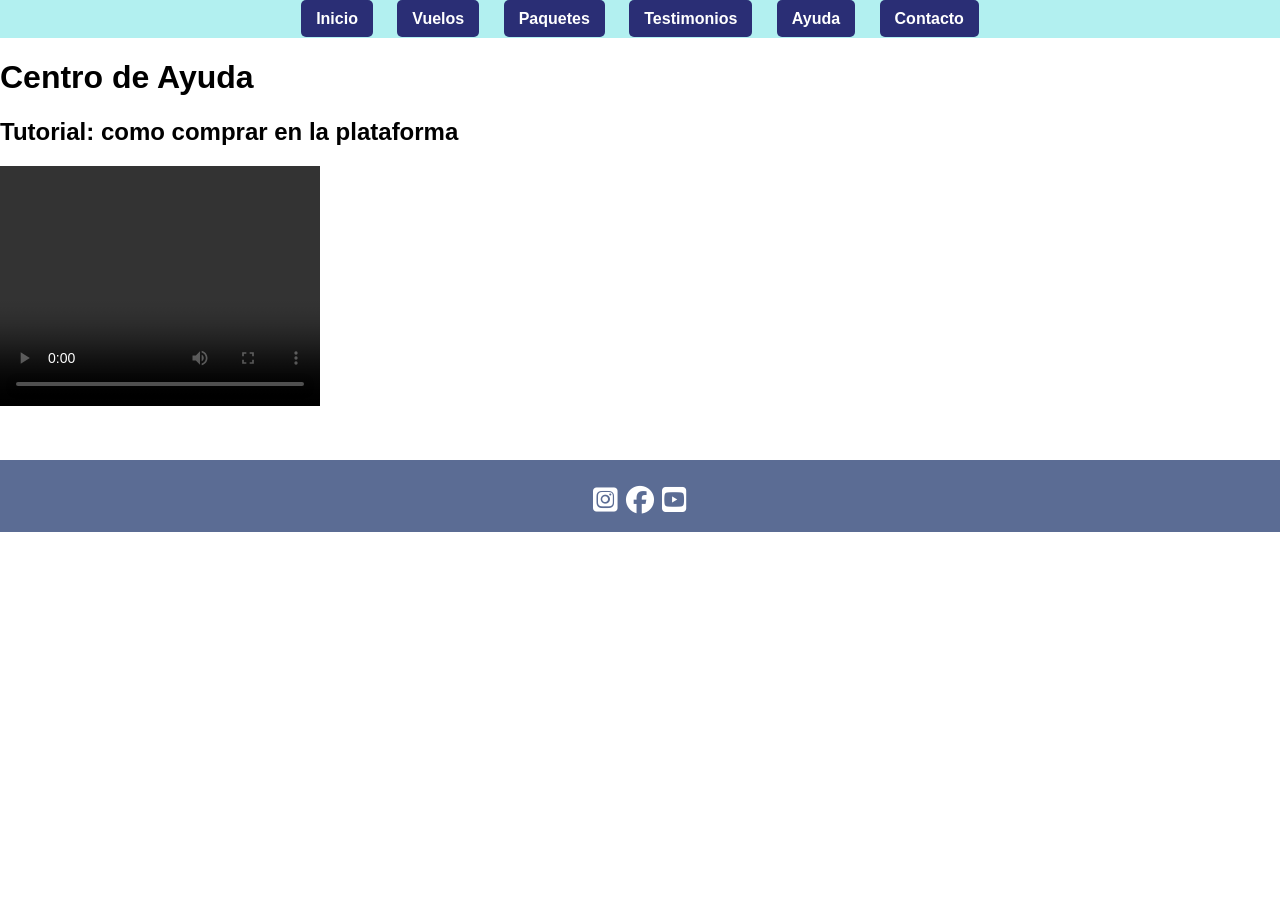
==== pages/ayuda.html @ ff65e7a3 "subi archivos" ====
<!DOCTYPE html>
<html lang="es">
    <head>
    <meta charset="UTF-8">
    <title>Ayuda - Agencia de Viajes</title>
    <link rel="stylesheet" href="../assets/css/style.css">
    <link rel="stylesheet" href="https://cdnjs.cloudflare.com/ajax/libs/font-awesome/6.5.0/css/all.min.css">

    </head>
    
    <body>

    <header>
        <nav>
        <ul>
            <li><a href="../index.html">Inicio</a></li>
            <li><a href="vuelos.html">Vuelos</a></li>
            <li><a href="paquetes.html">Paquetes</a></li>
            <li><a href="testimonios.html">Testimonios</a></li>
            <li><a href="ayuda.html">Ayuda</a></li>
            <li><a href="contacto.html">Contacto</a></li>
        </ul>
        </nav>
    </header>

    <main>
        <h1>Centro de Ayuda</h1>

        <section class="video-ayuda">
        <h2>Tutorial: como comprar en la plataforma</h2>
        <video width="320" height="240" controls>
        </video>
        </section>
    </main>

        <footer>
            <div class="redes">
                <i class="fa-brands fa-square-instagram"></i>
                <i class="fa-brands fa-facebook"></i>
                <i class="fa-brands fa-square-youtube"></i>
            </div>
        </footer>
    </body>
</html>
---- assets/css/style.css ----
/* General */
body {
    font-family: "Inter", sans-serif;
    margin: 0;
    padding: 0;
    background-color: #ffffff;
    color: #000000;
}

/* Encabezado */
.encabezado {
    background-color: #b2f0f0;
    text-align: center;
    padding: 20px;
    font-size: 24px;
    font-weight: bold;
}

/* Navegacionn */
nav {
    background-color: #b2f0f0;
    padding: 10px 0;
    text-align: center;
    }

nav ul {
    list-style: none;
    margin: 0;
    padding: 0;
}

nav ul li {
    display: inline-block;
    margin: 0 10px;
}

nav ul li a {
    text-decoration: none;
    color: #ffffff;
    background-color: #2a2e75;
    padding: 10px 15px;
    border-radius: 5px;
    font-weight: bold;
    transition: background-color 0.3s;
}

nav ul li a:hover {
    background-color: #1c1f50;
}

/* Formulario */
.formulario {
    background-color: #8b5cf6;
    color: #ffffff;
    padding: 30px;
    border-radius: 10px;
    width: 90%;
    max-width: 500px;
    margin: 40px auto;
    box-shadow: 0 4px 10px rgba(0, 0, 0, 0.1);
    }

.formulario h2 {
    text-align: center;
    margin-bottom: 20px;
    }

.formulario input,
.formulario textarea {
    width: 100%;
    padding: 12px;
    margin: 10px 0;
    border: none;
    border-radius: 5px;
    font-size: 16px;
}

.formulario .guardar {
    background-color: #38b000;
    color: #ffffff;
    border: none;
    padding: 12px 20px;
    font-size: 16px;
    font-weight: bold;
    cursor: pointer;
    border-radius: 5px;
    margin-top: 15px;
    display: block;
    width: 100%;
    transition: background-color 0.3s;
}

.formulario .guardar:hover {
    background-color: #2e8c00;
}

/* footer */
footer {
    background-color: #5b6c94;
    color: #ffffff;
    text-align: center;
    padding: 15px 0;
    margin-top: 50px;
    }

footer .redes {
    margin-top: 10px;
    font-size: 28px;
}
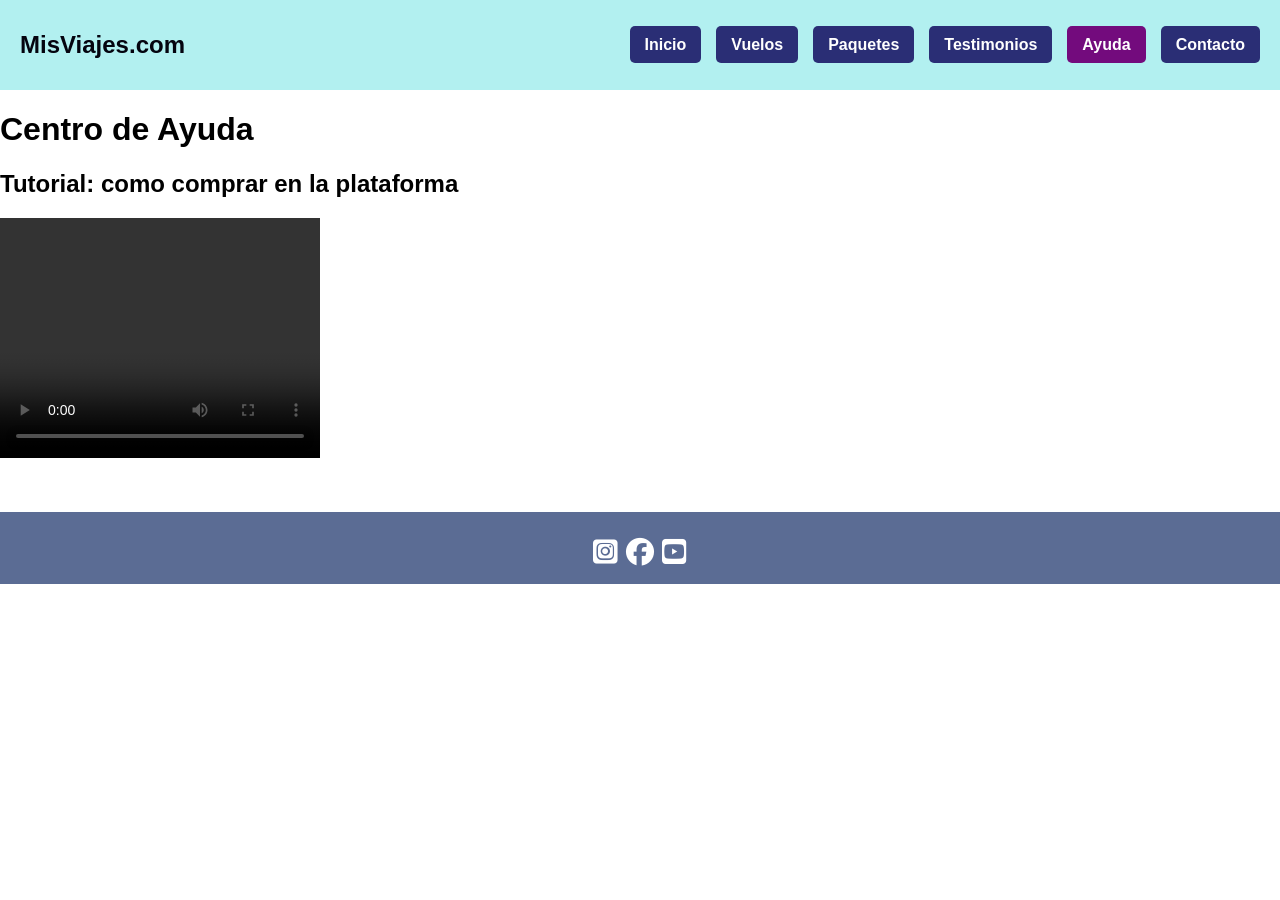
==== commit c69fcbba: "modifique header" ====
--- a/pages/ayuda.html
+++ b/pages/ayuda.html
@@ -10,17 +10,22 @@
     
     <body>
 
-    <header>
-        <nav>
-        <ul>
-            <li><a href="../index.html">Inicio</a></li>
-            <li><a href="vuelos.html">Vuelos</a></li>
-            <li><a href="paquetes.html">Paquetes</a></li>
-            <li><a href="testimonios.html">Testimonios</a></li>
-            <li><a href="ayuda.html">Ayuda</a></li>
-            <li><a href="contacto.html">Contacto</a></li>
-        </ul>
-        </nav>
+    <header class="header">
+        <div class="contenedor">
+            <div class= "logo">
+                <span>MisViajes.com</span>
+            </div>
+            <nav class="menu">
+                <ul>
+                    <li><a href="../index.html">Inicio</a></li>
+                    <li><a href="vuelos.html">Vuelos</a></li>
+                    <li><a href="paquetes.html">Paquetes</a></li>
+                    <li><a href="testimonios.html">Testimonios</a></li>
+                    <li><a href="ayuda.html" class="active">Ayuda</a></li>
+                    <li><a href="contacto.html">Contacto</a></li>
+                </ul>
+            </nav>
+        </div>
     </header>
 
     <main>
--- a/assets/css/style.css
+++ b/assets/css/style.css
@@ -7,34 +7,48 @@
     color: #000000;
 }
 
-/* Encabezado */
-.encabezado {
-    background-color: #b2f0f0;
-    text-align: center;
-    padding: 20px;
-    font-size: 24px;
-    font-weight: bold;
+/* Encabezado o header */
+
+.header {
+   background-color: #b2f0f0;
+   width: 100%;
+
 }
 
-/* Navegacionn */
-nav {
-    background-color: #b2f0f0;
-    padding: 10px 0;
-    text-align: center;
-    }
-
-nav ul {
-    list-style: none;
-    margin: 0;
-    padding: 0;
+.header .contenedor {
+    max-width: 1320px;          
+    margin: 0 auto;            
+    display: flex;
+    justify-content: space-between;
+    align-items: center;
+    padding: 20px;
 }
 
-nav ul li {
-    display: inline-block;
-    margin: 0 10px;
+
+
+
+/* Logo */
+.header .logo span {
+  font-size: 24px;
+  color: #04040f;
+  font-weight: bold;
+  margin: 0;
 }
 
-nav ul li a {
+
+
+/* Navegacion */
+
+.header nav ul {
+    list-style-type: none;
+    display: flex;
+    gap: 15px;
+   
+   
+}
+
+
+.header nav ul li a {
     text-decoration: none;
     color: #ffffff;
     background-color: #2a2e75;
@@ -46,7 +60,14 @@
 
 nav ul li a:hover {
     background-color: #1c1f50;
+
 }
+
+.menu a.active {
+  background-color: #730b7d;
+}
+
+
 
 /* Formulario */
 .formulario {
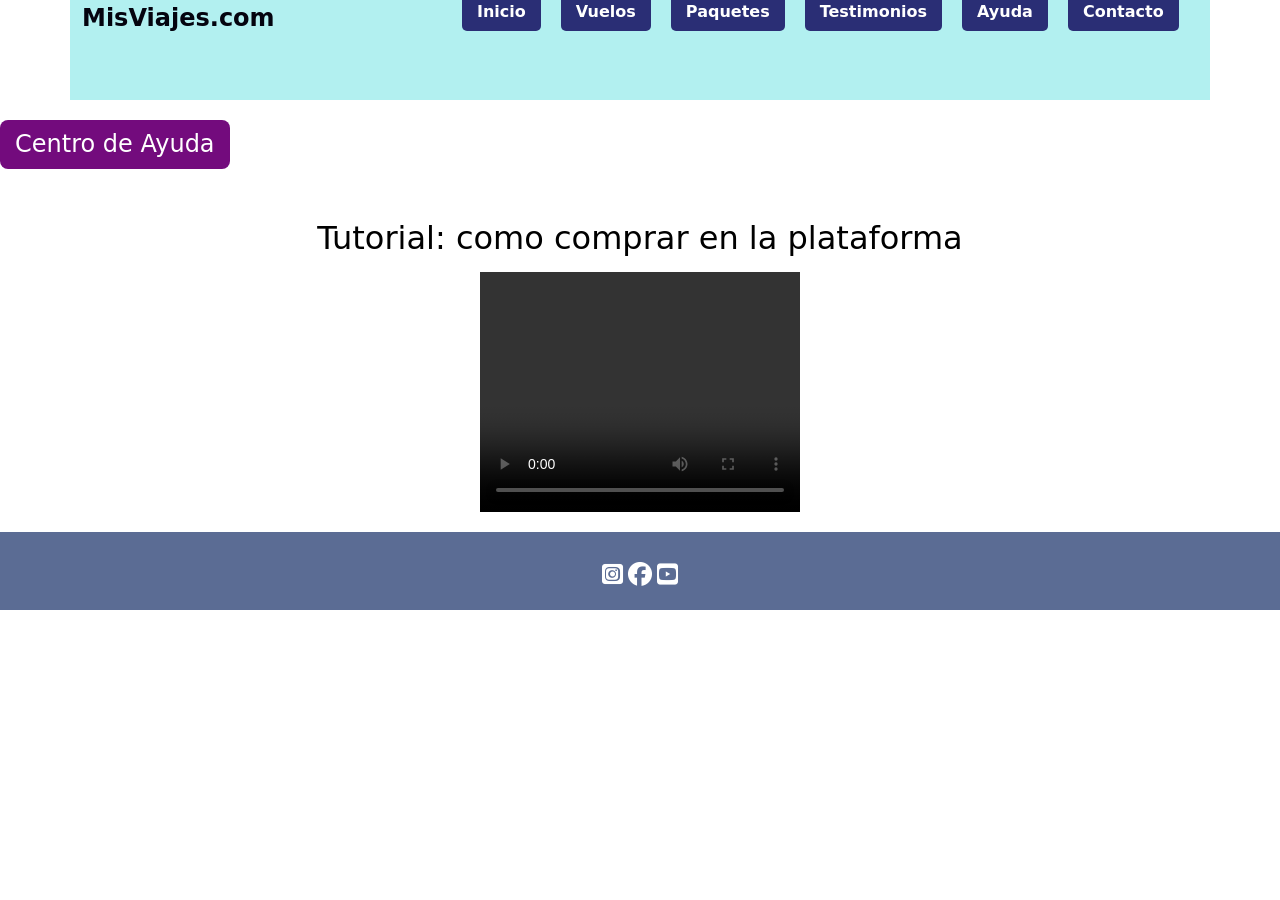
==== commit 05da8c84: "modifique paginas con flex y booststrap" ====
--- a/pages/ayuda.html
+++ b/pages/ayuda.html
@@ -5,36 +5,41 @@
     <title>Ayuda - Agencia de Viajes</title>
     <link rel="stylesheet" href="../assets/css/style.css">
     <link rel="stylesheet" href="https://cdnjs.cloudflare.com/ajax/libs/font-awesome/6.5.0/css/all.min.css">
+    <!--bootstrap-->
+        <link href="https://cdn.jsdelivr.net/npm/bootstrap@5.3.7/dist/css/bootstrap.min.css" rel="stylesheet" 
+        integrity="sha384-LN+7fdVzj6u52u30Kp6M/trliBMCMKTyK833zpbD+pXdCLuTusPj697FH4R/5mcr" crossorigin="anonymous">
 
     </head>
     
     <body>
-
-    <header class="header">
-        <div class="contenedor">
-            <div class= "logo">
-                <span>MisViajes.com</span>
+        <header>
+            <div class="container header">
+                <div class= "row">
+                    <div class="col-4">
+                        <div class="logo">
+                            <a class="navbar-brand" href="index.html">MisViajes.com</a>
+                    </div>
+                </div>
+                    <nav class="col-8">
+                        <ul>
+                            <li><a href="../index.html">Inicio</a></li>
+                            <li><a href="vuelos.html">Vuelos</a></li>
+                            <li><a href="paquetes.html">Paquetes</a></li>
+                            <li><a href="testimonios.html">Testimonios</a></li>
+                            <li><a href="ayuda.html" class="active">Ayuda</a></li>
+                            <li><a href="contacto.html">Contacto</a></li>
+                        </ul>
+                    </nav>
+                </div>
             </div>
-            <nav class="menu">
-                <ul>
-                    <li><a href="../index.html">Inicio</a></li>
-                    <li><a href="vuelos.html">Vuelos</a></li>
-                    <li><a href="paquetes.html">Paquetes</a></li>
-                    <li><a href="testimonios.html">Testimonios</a></li>
-                    <li><a href="ayuda.html" class="active">Ayuda</a></li>
-                    <li><a href="contacto.html">Contacto</a></li>
-                </ul>
-            </nav>
-        </div>
-    </header>
+        </header>
 
     <main>
         <h1>Centro de Ayuda</h1>
 
-        <section class="video-ayuda">
-        <h2>Tutorial: como comprar en la plataforma</h2>
-        <video width="320" height="240" controls>
-        </video>
+        <section class="video">
+            <h2>Tutorial: como comprar en la plataforma</h2>
+            <video width="320" height="240" controls></video>
         </section>
     </main>
 
@@ -45,5 +50,9 @@
                 <i class="fa-brands fa-square-youtube"></i>
             </div>
         </footer>
+
+        <script src="https://cdn.jsdelivr.net/npm/bootstrap@5.3.7/dist/js/bootstrap.bundle.min.js"
+        integrity="sha384-ndDqU0Gzau9qJ1lfW4pNLlhNTkCfHzAVBReH9diLvGRem5+R9g2FzA8ZGN954O5Q" crossorigin="anonymous"></script>
+
     </body>
 </html>
--- a/assets/css/style.css
+++ b/assets/css/style.css
@@ -1,52 +1,52 @@
-/* General */
-body {
-    font-family: "Inter", sans-serif;
-    margin: 0;
-    padding: 0;
-    background-color: #ffffff;
-    color: #000000;
-}
-
 /* Encabezado o header */
 
-.header {
-   background-color: #b2f0f0;
-   width: 100%;
-
-}
-
-.header .contenedor {
-    max-width: 1320px;          
-    margin: 0 auto;            
-    display: flex;
-    justify-content: space-between;
-    align-items: center;
-    padding: 20px;
-}
-
-
+.header{
+  background-color: #b2f0f0;
+  height: 100px;
+
+}
+
+/*ESTILO*/
+
+/*.header {
+  display:flex;
+  align-items:center;
+  justify-content: space-between;
+  background-color: #b2f0f0;
+  padding: 0 15px;
+  box-sizing: border-box;
+
+}*/
 
 
 /* Logo */
-.header .logo span {
+.header .logo a {
   font-size: 24px;
   color: #04040f;
   font-weight: bold;
-  margin: 0;
-}
-
+  text-decoration: none;
+}
 
 
 /* Navegacion */
 
-.header nav ul {
-    list-style-type: none;
+/*
+.header nav {
     display: flex;
-    gap: 15px;
+    align-items: center;
    
    
 }
-
+*/
+.header nav ul {
+    display: flex;
+    gap: 20px;
+    list-style-type: none;
+    margin: 0;
+    padding: 0;
+    align-items: center;
+
+}
 
 .header nav ul li a {
     text-decoration: none;
@@ -58,7 +58,7 @@
     transition: background-color 0.3s;
 }
 
-nav ul li a:hover {
+.nav ul li a:hover {
     background-color: #1c1f50;
 
 }
@@ -68,6 +68,249 @@
 }
 
 
+
+
+/*------------------------------------------------------*/
+
+/* Titulo */
+.titulo {
+  text-align: center;
+  padding: 30px 15px;
+}
+
+/* Tarjetas */
+.tarjetas {
+  display: grid;
+  grid-template-columns: repeat(auto-fit, minmax(250px, 1fr));
+  gap: 20px;
+  padding: 20px;
+}
+
+.tarjeta {
+  text-align: center;
+  background: #f9f9f9;
+  border-radius: 10px;
+  padding: 15px;
+  box-shadow: 0 2px 6px rgba(0, 0, 0, 0.1);
+  transition: transform 0.2s ease;
+}
+
+.tarjeta:hover {
+  transform: scale(1.03);
+}
+
+.tarjeta img {
+  width: 100%;
+  height: auto;
+  border-radius: 10px;
+
+}
+
+.tarjeta p {
+  margin-top: 12px;   
+  text-align: justify;
+  line-height: 1.5; 
+}  
+
+/*-- pagina ayuda.html*/
+
+
+main.titulo-contacto {
+  text-align: center;          
+  background-color: #730b7d;   
+  color: #fff;                 
+  padding: 20px 20px;          
+  border-radius: 10px;         
+  margin-bottom: 30px;
+}       
+
+/*en general*/
+main h1 {
+  text-align: left;            
+  background-color: #730b7d;   
+  color: #fff;                 
+  padding: 10px 15px;          
+  border-radius: 8px;          
+  margin: 20px 0 30px 0;       
+  width: fit-content;          
+  font-size: 1.5rem;  
+
+}
+
+
+.video {
+  display: flex;
+  flex-direction: column;      
+  align-items: center;         
+  gap: 15px;                   
+  padding: 20px;
+}
+
+.video h2 {
+  text-align: center;
+  color: #000;                 
+  margin: 0;     
+}              
+
+.video videito {
+  max-width: 100%;             
+  border-radius: 10px;         
+  box-shadow: 0 2px 6px rgba(0,0,0,0.1);
+}
+
+/*----página vuelos.html------*/
+.subtitulo {
+  text-align: center;
+  margin-bottom: 30px;
+  font-size: 1.8rem;
+  color: #000;
+}
+
+.vuelos {
+  display: grid;
+  grid-template-columns: repeat(auto-fit, minmax(250px, 1fr));
+  gap: 20px;
+  padding: 20px;
+}
+
+.card {
+  text-align: center;
+  background: #f9f9f9;
+  border-radius: 10px;
+  padding: 15px;
+  box-shadow: 0 2px 6px rgba(0,0,0,0.1);
+  display: flex;
+  flex-direction: column;
+  align-items: center;
+  gap: 15px; 
+}
+
+.card img {
+  width: 100%;
+  height: auto;
+  border-radius: 10px;
+}
+
+.card button {
+  padding: 10px 20px;
+  background-color: #730b7d;
+  color: #fff;
+  border: none;
+  border-radius: 5px;
+  cursor: pointer;
+  font-weight: bold;
+  transition: background-color 0.2s;
+}
+
+.card button:hover {
+  background-color: #540759;
+}
+
+
+/* Barra de búsqueda paquetes.html*/
+.principal {
+  text-align: center;
+  position: relative;
+}
+
+.principal img {
+    max-height: 600px;   
+    object-fit: cover;   
+    display: block;
+  /*width: 100%;
+  height: 60vh;
+  object-fit: cover;
+  border-radius: 0 0 20px 20px; */
+}
+
+.busqueda {
+  display: flex;
+  justify-content: center;
+  margin-top: 30px;
+}
+
+.busqueda form {
+  display: flex;
+  align-items: center;
+  background: #f3f3f3;
+  padding: 10px 15px;
+  border-radius: 30px; 
+  box-shadow: 0 2px 6px rgba(0,0,0,0.1);
+  gap: 10px;
+}
+
+.busqueda label {
+  font-weight: bold;
+}
+
+.busqueda select {
+  padding: 8px 12px;
+  border: 1px solid #ccc;
+  border-radius: 20px;
+  outline: none;
+}
+
+.busqueda button {
+  background: #730b7d;
+  border: none;
+  color: #fff;
+  padding: 8px 15px;
+  border-radius: 20px;
+  cursor: pointer;
+  transition: background 0.2s;
+}
+
+.busqueda button:hover {
+  background: #540759;
+}
+
+/*Pagina testimonios.html*/
+.video-testimonio {
+  margin-bottom: 2rem;
+}
+
+.video-testimonio h2 {
+  margin-bottom: 1rem;
+}
+
+.video-testimonio .contenido {
+  display: grid;
+  grid-template-columns: 1fr 1fr; 
+  gap: 20px;
+  align-items: center; 
+}
+
+.texto-recuadro {
+  background-color: #5b6c94;
+  color: white;
+  padding: 15px;
+  border-radius: 10px;
+  text-align: justify;
+}
+
+/*Hero*/
+.hero {
+  height: 100vh; /**/
+  background-size: cover;    
+  background-position: center; 
+  background-repeat: no-repeat;
+  display: flex;
+  justify-content: center;
+  align-items: center;
+}
+
+/*para ayuda.html*/
+.hero-londres {
+  background-image: url("../img/London_Skyline.jpeg");
+}
+
+/*para paquetes.html*/
+.hero-avion {
+  background-image: url("../img/avionv.jpg");
+}
+
+
+/*-------------------------*/
 
 /* Formulario */
 .formulario {
@@ -118,13 +361,21 @@
 /* footer */
 footer {
     background-color: #5b6c94;
-    color: #ffffff;
     text-align: center;
-    padding: 15px 0;
-    margin-top: 50px;
+    padding: 20px;
+    
     }
 
-footer .redes {
+footer .redes i {
     margin-top: 10px;
-    font-size: 28px;
-}
+    font-size: 24px;
+    color:#fff;
+    cursor: pointer;
+    transition: color 0.2s;
+}
+
+footer .redes i:hover {
+    color:#b2f0f0;
+
+}
+
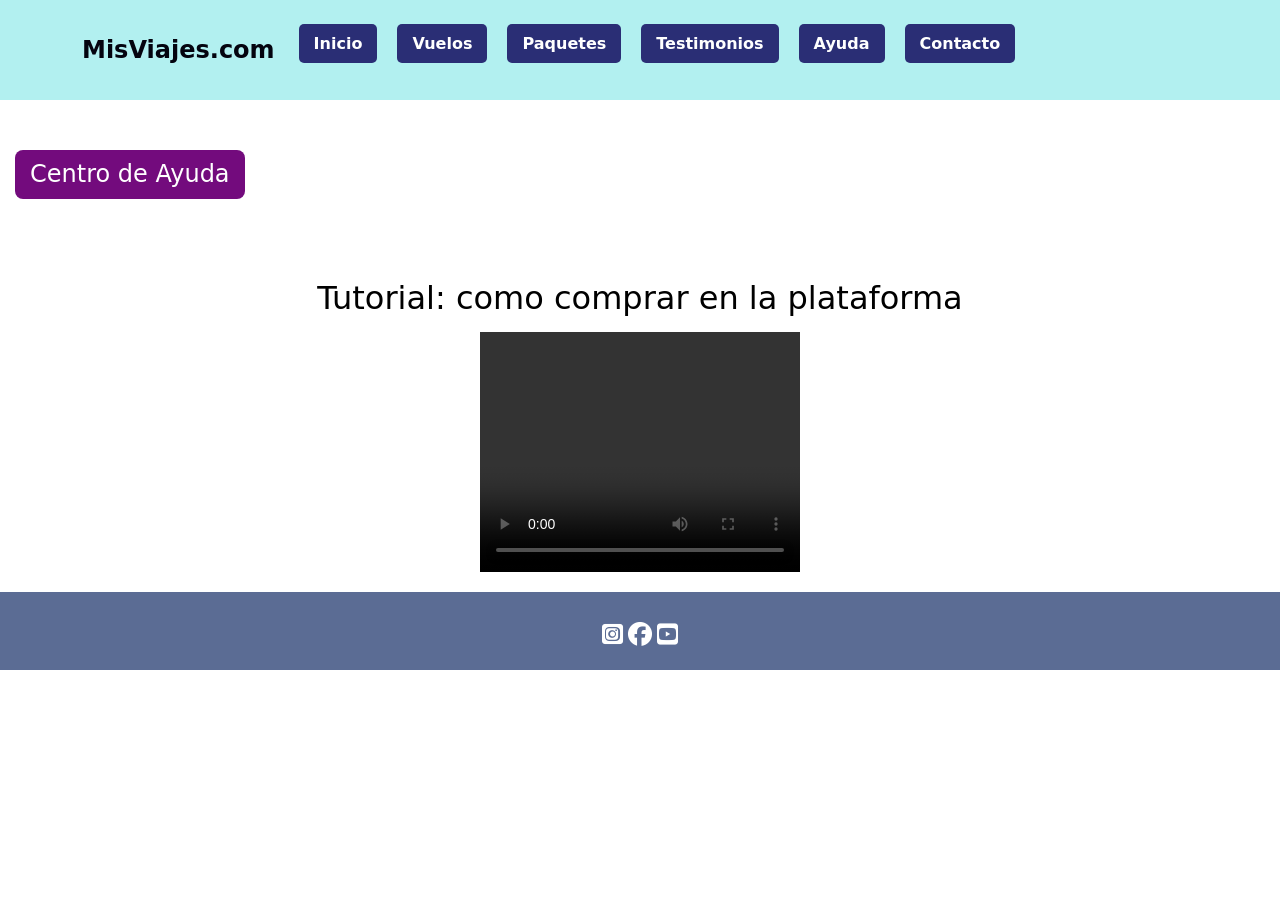
==== commit c33dd1a6: "hice cambios en el header" ====
--- a/pages/ayuda.html
+++ b/pages/ayuda.html
@@ -12,12 +12,12 @@
     </head>
     
     <body>
-        <header>
+        <header class="header">
             <div class="container header">
                 <div class= "row">
                     <div class="col-4">
                         <div class="logo">
-                            <a class="navbar-brand" href="index.html">MisViajes.com</a>
+                            <a href="../index.html">MisViajes.com</a>
                     </div>
                 </div>
                     <nav class="col-8">
@@ -35,7 +35,9 @@
         </header>
 
     <main>
-        <h1>Centro de Ayuda</h1>
+        <section class="titulo">
+            <h1>Centro de Ayuda</h1>
+        </section>
 
         <section class="video">
             <h2>Tutorial: como comprar en la plataforma</h2>
--- a/assets/css/style.css
+++ b/assets/css/style.css
@@ -1,22 +1,15 @@
-/* Encabezado o header */
-
-.header{
-  background-color: #b2f0f0;
-  height: 100px;
-
-}
-
-/*ESTILO*/
-
-/*.header {
+/*header*/
+
+.header {
   display:flex;
   align-items:center;
   justify-content: space-between;
   background-color: #b2f0f0;
   padding: 0 15px;
   box-sizing: border-box;
-
-}*/
+  background-color: #b2f0f0;
+  height: 100px;
+}
 
 
 /* Logo */
@@ -30,16 +23,9 @@
 
 /* Navegacion */
 
-/*
-.header nav {
-    display: flex;
-    align-items: center;
-   
-   
-}
-*/
 .header nav ul {
     display: flex;
+    justify-content: flex-end;
     gap: 20px;
     list-style-type: none;
     margin: 0;
@@ -55,7 +41,7 @@
     padding: 10px 15px;
     border-radius: 5px;
     font-weight: bold;
-    transition: background-color 0.3s;
+    transition: background-color 0.3s ease;
 }
 
 .nav ul li a:hover {
@@ -66,6 +52,41 @@
 .menu a.active {
   background-color: #730b7d;
 }
+
+/*hamburguesa*/
+
+.hamburguesa {
+  display: none; 
+  font-size: 28px;
+  cursor: pointer;
+  color: #2a2e75;
+}
+
+/*version para celulares*/
+@media (max-width: 768px) {
+  .hamburguesa {
+    display: block;
+  }
+
+
+/*para ocultar el menu*/
+.header nav ul {
+    display: none;
+    flex-direction: column;
+    position: absolute;
+    top: 100px;
+    right: 0;
+    background-color: #2a2e75;
+    width: 200px;
+    padding: 10px;
+  }
+
+  .header nav ul.show {
+    display: flex;
+  }
+
+}
+
 
 
 
@@ -379,3 +400,5 @@
 
 }
 
+
+
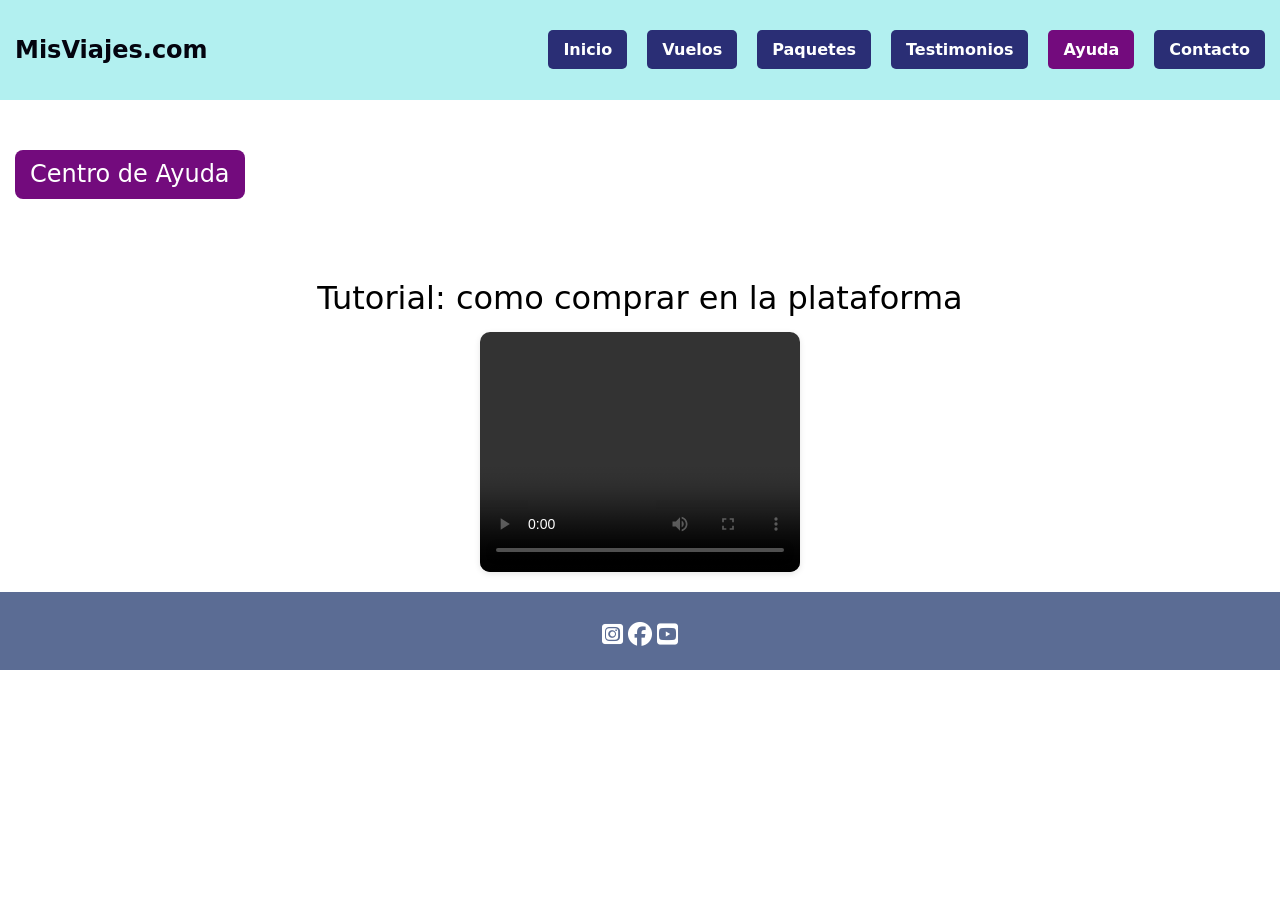
==== commit e8ed8a5c: "agregué media queries" ====
--- a/pages/ayuda.html
+++ b/pages/ayuda.html
@@ -1,11 +1,13 @@
 <!DOCTYPE html>
 <html lang="es">
     <head>
-    <meta charset="UTF-8">
-    <title>Ayuda - Agencia de Viajes</title>
-    <link rel="stylesheet" href="../assets/css/style.css">
-    <link rel="stylesheet" href="https://cdnjs.cloudflare.com/ajax/libs/font-awesome/6.5.0/css/all.min.css">
-    <!--bootstrap-->
+        <meta charset="UTF-8">
+        <meta http-equiv="X-UA-Compatible" content="IE=edge" />
+        <meta name="viewport" content="width=device-width, initial-scale=1.0" />
+        <title>Ayuda - Agencia de Viajes</title>
+        <link rel="stylesheet" href="../assets/css/style.css">
+        <link rel="stylesheet" href="https://cdnjs.cloudflare.com/ajax/libs/font-awesome/6.5.0/css/all.min.css">
+        <!--bootstrap-->
         <link href="https://cdn.jsdelivr.net/npm/bootstrap@5.3.7/dist/css/bootstrap.min.css" rel="stylesheet" 
         integrity="sha384-LN+7fdVzj6u52u30Kp6M/trliBMCMKTyK833zpbD+pXdCLuTusPj697FH4R/5mcr" crossorigin="anonymous">
 
@@ -13,25 +15,25 @@
     
     <body>
         <header class="header">
-            <div class="container header">
-                <div class= "row">
-                    <div class="col-4">
-                        <div class="logo">
-                            <a href="../index.html">MisViajes.com</a>
-                    </div>
-                </div>
-                    <nav class="col-8">
-                        <ul>
-                            <li><a href="../index.html">Inicio</a></li>
-                            <li><a href="vuelos.html">Vuelos</a></li>
-                            <li><a href="paquetes.html">Paquetes</a></li>
-                            <li><a href="testimonios.html">Testimonios</a></li>
-                            <li><a href="ayuda.html" class="active">Ayuda</a></li>
-                            <li><a href="contacto.html">Contacto</a></li>
-                        </ul>
-                    </nav>
-                </div>
+            <div class="logo">
+                <a href="../index.html">MisViajes.com</a>
+            </div>  
+                    
+            <!-- menu hamburguesa para pantallas chicas-->
+            <div class="hamburguesa">
+                <i class="fa-solid fa-bars"></i>
             </div>
+                
+            <nav class="menu">
+                <ul>
+                    <li><a href="../index.html">Inicio</a></li>
+                    <li><a href="vuelos.html">Vuelos</a></li>
+                    <li><a href="paquetes.html">Paquetes</a></li>
+                    <li><a href="testimonios.html">Testimonios</a></li>
+                    <li><a href="ayuda.html" class="active">Ayuda</a></li>
+                    <li><a href="contacto.html">Contacto</a></li>
+                </ul>
+            </nav>
         </header>
 
     <main>
--- a/assets/css/style.css
+++ b/assets/css/style.css
@@ -62,31 +62,6 @@
   color: #2a2e75;
 }
 
-/*version para celulares*/
-@media (max-width: 768px) {
-  .hamburguesa {
-    display: block;
-  }
-
-
-/*para ocultar el menu*/
-.header nav ul {
-    display: none;
-    flex-direction: column;
-    position: absolute;
-    top: 100px;
-    right: 0;
-    background-color: #2a2e75;
-    width: 200px;
-    padding: 10px;
-  }
-
-  .header nav ul.show {
-    display: flex;
-  }
-
-}
-
 
 
 
@@ -131,7 +106,13 @@
   margin-top: 12px;   
   text-align: justify;
   line-height: 1.5; 
-}  
+} 
+
+img {
+  max-width: 100%;
+  height: auto;
+  display: block;
+}
 
 /*-- pagina ayuda.html*/
 
@@ -152,7 +133,9 @@
   color: #fff;                 
   padding: 10px 15px;          
   border-radius: 8px;          
-  margin: 20px 0 30px 0;       
+  margin: 20px 0 30px 0;
+  width: 100%;
+  max-width: 600px;       
   width: fit-content;          
   font-size: 1.5rem;  
 
@@ -173,7 +156,7 @@
   margin: 0;     
 }              
 
-.video videito {
+.video video {
   max-width: 100%;             
   border-radius: 10px;         
   box-shadow: 0 2px 6px rgba(0,0,0,0.1);
@@ -247,36 +230,41 @@
 .busqueda {
   display: flex;
   justify-content: center;
-  margin-top: 30px;
+  margin: 40px auto;
+  padding-bottom: 40px;
 }
 
 .busqueda form {
   display: flex;
   align-items: center;
   background: #f3f3f3;
-  padding: 10px 15px;
-  border-radius: 30px; 
+  padding: 10px 25px;
+  border-radius: 40px; 
   box-shadow: 0 2px 6px rgba(0,0,0,0.1);
-  gap: 10px;
+  gap: 15px;
+  max-width: 500px;
+  width: 90%;
 }
 
 .busqueda label {
   font-weight: bold;
+  font-size: 1rem;
 }
 
 .busqueda select {
-  padding: 8px 12px;
+  padding: 8px 18px;
   border: 1px solid #ccc;
   border-radius: 20px;
   outline: none;
+  font-size: 1rem;
 }
 
 .busqueda button {
   background: #730b7d;
   border: none;
   color: #fff;
-  padding: 8px 15px;
-  border-radius: 20px;
+  padding: 12px 20px;
+  border-radius: 25px;
   cursor: pointer;
   transition: background 0.2s;
 }
@@ -311,7 +299,7 @@
 
 /*Hero*/
 .hero {
-  height: 100vh; /**/
+  height: 100vh; 
   background-size: cover;    
   background-position: center; 
   background-repeat: no-repeat;
@@ -379,7 +367,7 @@
     background-color: #2e8c00;
 }
 
-/* footer */
+/* -----footer----- */
 footer {
     background-color: #5b6c94;
     text-align: center;
@@ -401,4 +389,83 @@
 }
 
 
-
+/*------------------------*/
+
+/*version para celulares*/
+@media (max-width: 768px) {
+  .hamburguesa {
+    display: block;
+  }
+
+
+/*para ocultar el menu*/
+  .header nav ul {
+    display: none;
+    flex-direction: column;
+    position: absolute;
+    top: 100px;
+    right: 0;
+    background-color: #2a2e75;
+    width: 200px;
+    padding: 10px;
+  }
+
+.header nav ul.show {
+    display: flex;
+  }
+
+/*para el footer*/
+  .titulo h1 {
+    font-size: 1.4rem;
+    line-height: 1.3;
+    padding: 15px;
+  }
+
+  .tarjeta p {
+    font-size: 0.9rem;
+  }
+
+  footer .redes {
+    flex-wrap: wrap;
+  }
+
+  footer .redes i {
+    font-size: 28px;
+  }
+
+  /*paquetes.html*/
+  .hero-contenido h1 { 
+    font-size: 1.8rem;
+    padding: 0 15px;
+    text-align: center;
+  }
+
+  .busqueda form {
+    flex-direction: column;
+    width: 90%;
+    padding: 20px;
+    gap: 10px;
+  }
+
+  .busqueda select,
+  .busqueda button {
+    width: 100%;
+  }
+
+  /*ayuda.html*/
+  main h1 {
+    font-size: 1.2rem;
+    padding: 10px;
+  }
+
+  .video h2 {
+    font-size: 1rem;
+    padding: 0 10px;
+  }
+
+  .video video {
+    width: 100%;
+  }
+
+
+}
